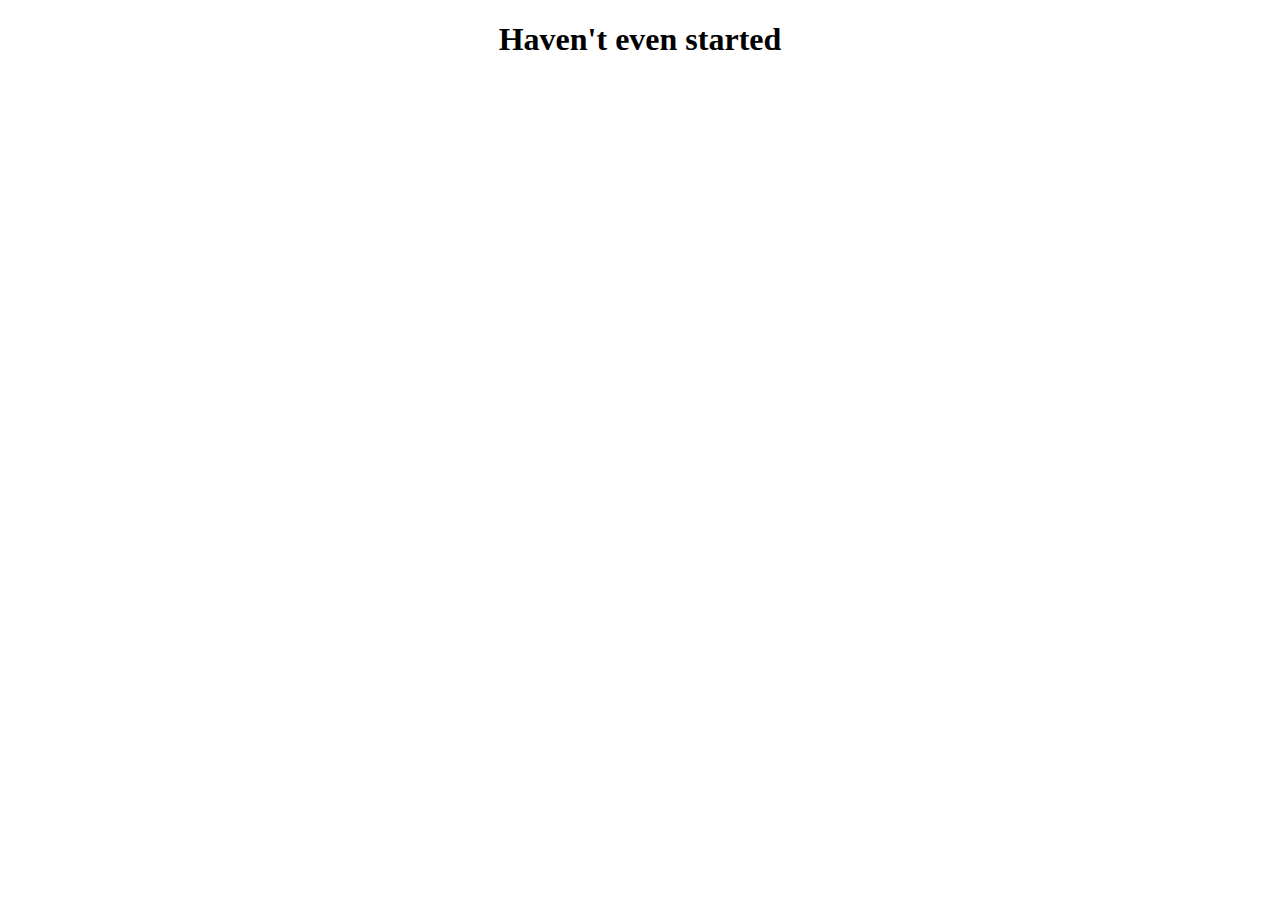
==== other.html @ 7b65dc66 "update" ====
<!DOCTYPE html>
<html>
    <head>
    	<div>
        <link rel="stylesheet" href="style.css">
        <link href="https://modesta.alexflipnote.dev/css/modesta.css" type="text/css" rel="stylesheet">
        <meta http-equiv="Content-Type" content="text/html; charset=UTF-8"/>
		<meta name="viewport" content="width=device-width, initial-scale=1, maximum-scale=1.0, user-scalable=no"/>
		</div>
        <title>Other Website</title>
    </head>
    <body>
        <div class="a">
        <h1>Haven't even started</h1>
    </div>
    </body>
    </html>
---- style.css ----
body{
  margin: 0;
  padding: 0;
}
.container{
  text-align: center;
  margin-top: 360px;
}
.btn{
  border: 1px solid #4adb34;
  background: none;
  padding: 10px 20px;
  font-size: 20px;
  font-family: "montserrat";
  cursor: pointer;
  margin: 10px;
  transition: 0.8s;
  position: relative;
  overflow: hidden;
}
.btn1,.btn2{
  color: #4adb34;
}
.btn3,.btn4{
  color: #fff;
}
.btn1:hover,.btn2:hover{
  color: #fff;
}
.btn3:hover,.btn4:hover{
  color: #4adb34;
}
.btn::before{
  content: "";
  position: absolute;
  left: 0;
  width: 100%;
  height: 0%;
  background: #4adb34;
  z-index: -1;
  transition: 0.8s;
}
.btn1::before,.btn3::before{
  top: 0;
  border-radius: 0 0 50% 50%;
}
.btn2::before,.btn4::before{
  bottom: 0;
  border-radius: 50% 50% 0 0;
}
.btn3::before,.btn4::before{
  height: 180%;
}
.btn1:hover::before,.btn2:hover::before{
  height: 180%;
}
.btn3:hover::before,.btn4:hover::before{
  height: 0%;
}
div.a {
text-align: center;
}

div.b {
text-align: left;
}
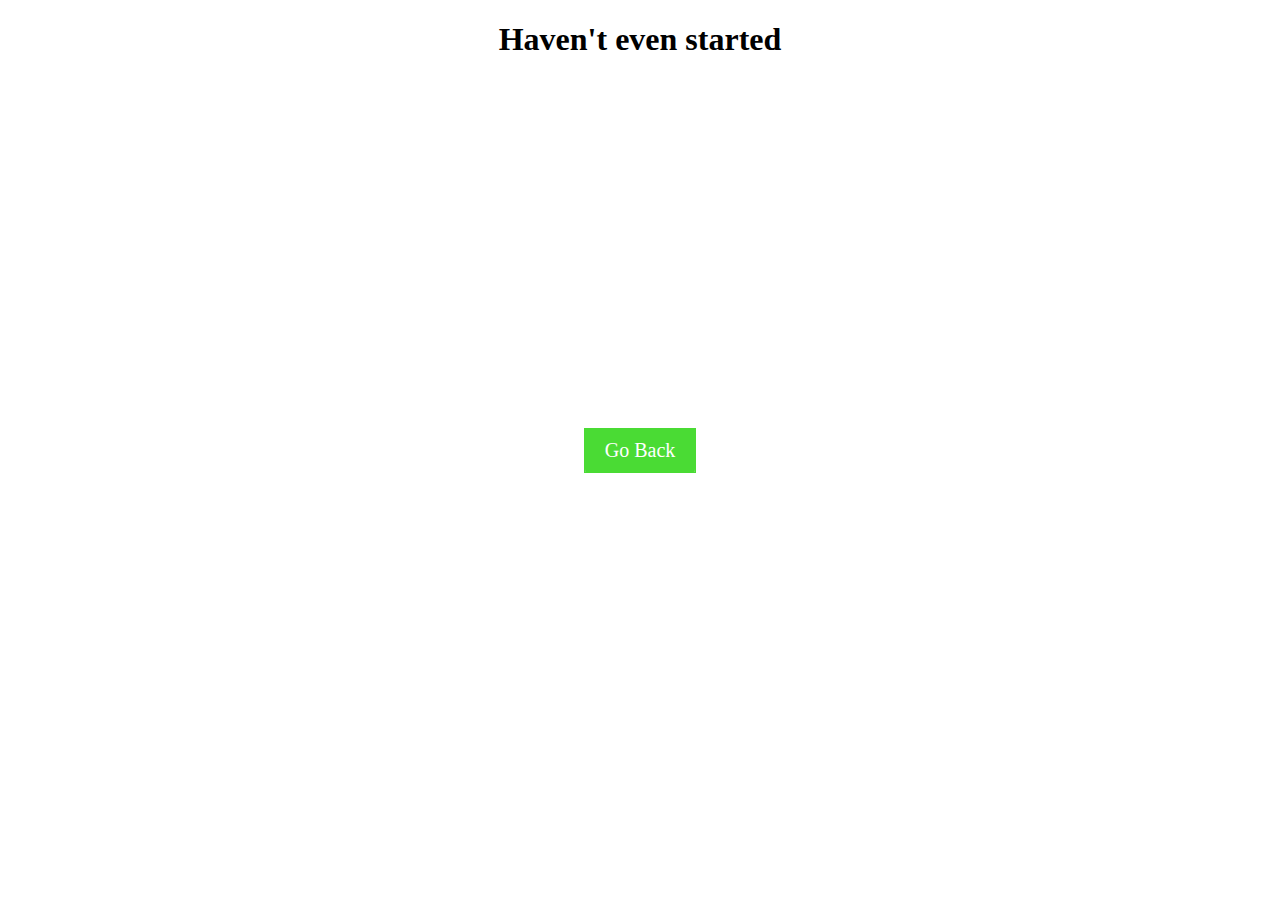
==== commit 21483ca7: "Update other.html" ====
--- a/other.html
+++ b/other.html
@@ -13,5 +13,8 @@
         <div class="a">
         <h1>Haven't even started</h1>
     </div>
+    <div class="container">
+        <a href="index.html"><button class="btn btn3">Go Back</button></a>
+    </div>
     </body>
     </html>
